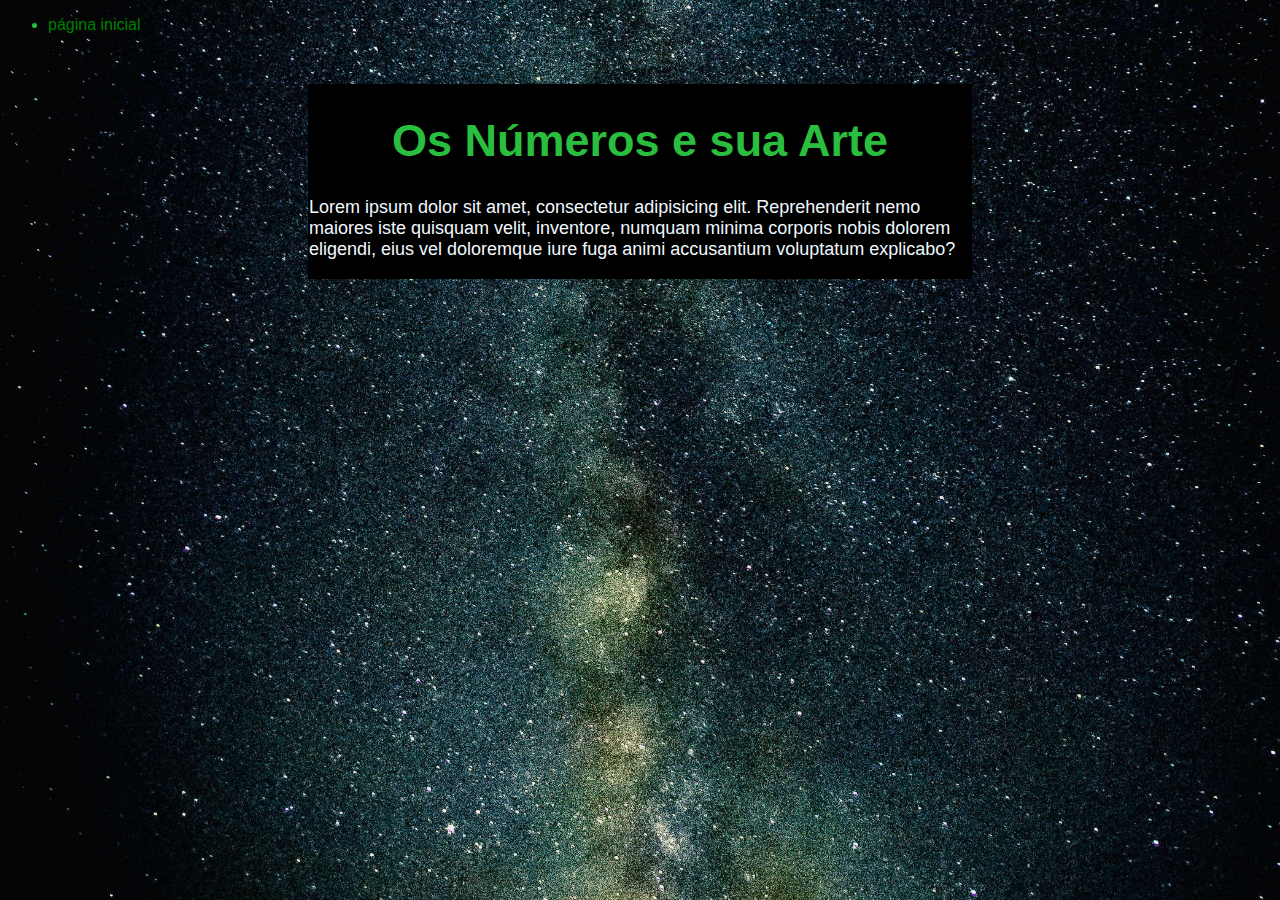
==== numerology.html @ 92810f21 "grandes mudanças" ====
<!DOCTYPE html>
<html lang="pt-br">
<head>
    <meta charset="UTF-8">
    <meta http-equiv="X-UA-Compatible" content="IE=edge">
    <meta name="viewport" content="width=device-width, initial-scale=1.0">
    <title>números</title>
    <link rel="stylesheet" href="style.css">
</head>
<body>
    <ul>
        <li><a href="index.html">página inicial</a></li>
    </ul>
    <div class="boxed">
        <h1>Os Números e sua Arte</h1>
        <p>Lorem ipsum dolor sit amet, consectetur adipisicing elit. Reprehenderit nemo maiores iste quisquam velit, inventore, numquam minima corporis nobis dolorem eligendi, eius vel doloremque iure fuga animi accusantium voluptatum explicabo?</p>


    </div>
</body>
</html>
---- style.css ----
@media (max-width: 900px) {

body{
    font-family: 'Gill Sans', 'Gill Sans MT', Calibri, 'Trebuchet MS', sans-serif; color: rgb(255, 255, 255)) ; background-image: url("espaco.jpg"); height: 100%; background-position: center;
    background-repeat: no-repeat;
    background-size: cover;
    text-align: left;
}
h1{
  text-align: center;
  vertical-align: top;
  font-size: 45px;
  color: rgb(42, 190, 62);
}

h2{
  font-size: 25px;
  color: rgb(42, 190, 62);
}

p{
  font-size: 18px;
  color: aliceblue;
}

a:link {
  color: green;
  background-color: transparent;
  text-decoration: none;
}

a:visited {
  color: green;
  background-color: transparent;
  text-decoration: none;
}

a:hover {
  color: red;
  background-color: transparent;
  text-decoration: underline;
}

a:active {
  color: yellow;
  background-color: transparent;
  text-decoration: underline;
}
}

@media (min-width: 901px) {

.boxed {
    border: 1px solid rgb(0, 0, 0) ;
   background-color: black;
    top: 50%;
    left: 50%;
    margin-right: 300px;
    margin-left: 300px;
    margin-top: 50px;
  }

  body{
    font-family: Arial, Helvetica, sans-serif; color: rgb(42, 190, 62) ; background-image: url("espaco.jpg"); height: 100%; background-position: center;
    background-size: cover;} 
}

h1{
  text-align: center;
  vertical-align: top;
  font-size: 45px;
}

h2{
  font-size: 25px;
}

p{
  font-size: 18px;
  color: aliceblue;
}

a:link {
  color: green;
  background-color: transparent;
  text-decoration: none;
}

a:visited {
  color: green;
  background-color: transparent;
  text-decoration: none;
}

a:hover {
  color: red;
  background-color: transparent;
  text-decoration: underline;
}

a:active {
  color: yellow;
  background-color: transparent;
  text-decoration: underline;
}
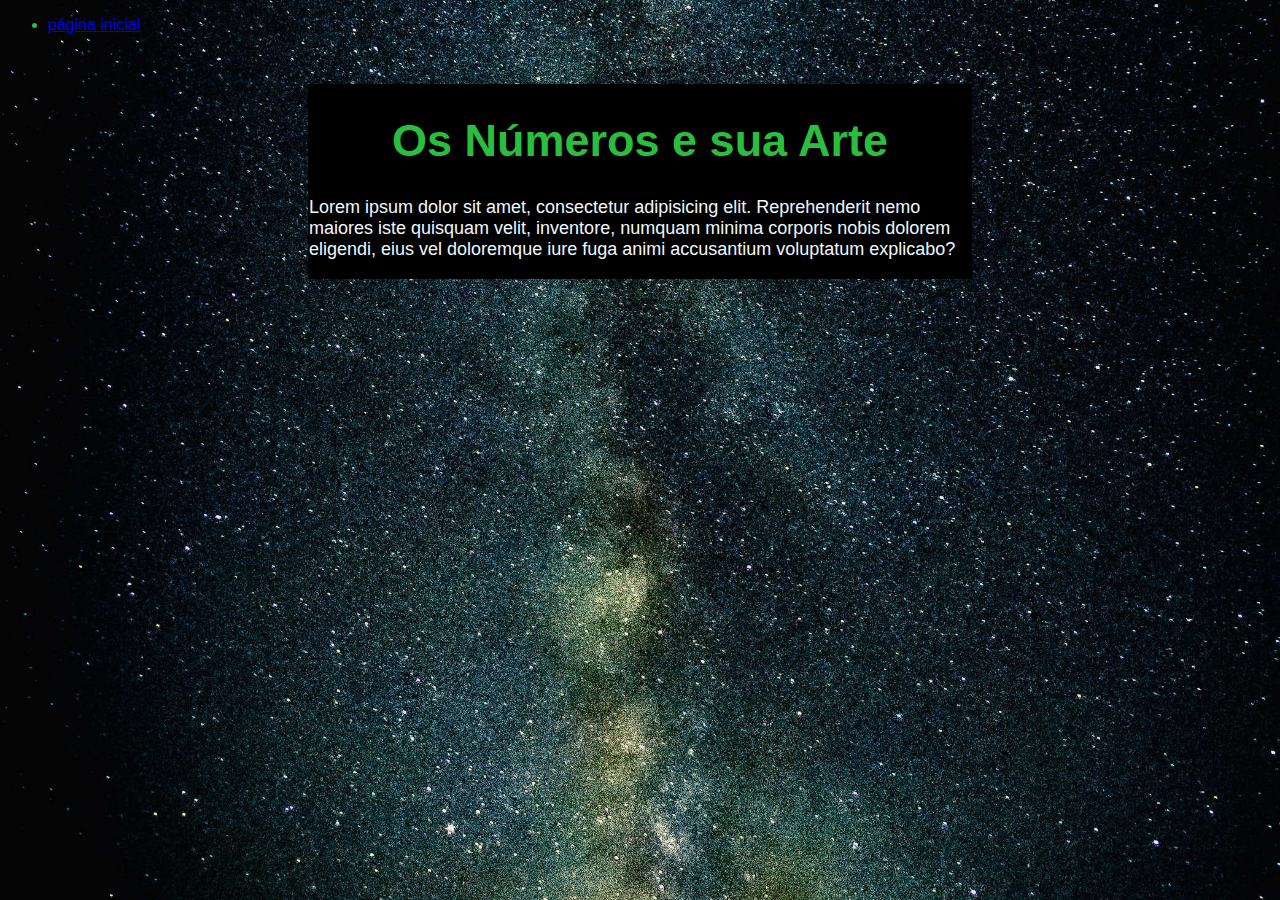
==== commit 64b8906d: "grande commit" ====
--- a/numerology.html
+++ b/numerology.html
@@ -6,6 +6,7 @@
     <meta name="viewport" content="width=device-width, initial-scale=1.0">
     <title>números</title>
     <link rel="stylesheet" href="style.css">
+    <link rel="shortcut icon" href="favicon.ico" type="image/x-icon">
 </head>
 <body>
     <ul>
--- a/style.css
+++ b/style.css
@@ -1,7 +1,11 @@
+body{
+  color: rgb(42, 190, 62);
+}
+
 @media (max-width: 900px) {
 
 body{
-    font-family: 'Gill Sans', 'Gill Sans MT', Calibri, 'Trebuchet MS', sans-serif; color: rgb(255, 255, 255)) ; background-image: url("espaco.jpg"); height: 100%; background-position: center;
+    font-family: 'Gill Sans', 'Gill Sans MT', Calibri, 'Trebuchet MS', sans-serif; color: rgb(42, 190, 62); background-image: url("espaco.jpg"); height: 100%; background-position: center;
     background-repeat: no-repeat;
     background-size: cover;
     text-align: left;
@@ -46,6 +50,15 @@
   background-color: transparent;
   text-decoration: underline;
 }
+
+.title{
+  font-size: 33px;
+}
+
+img{
+  width: 41px;
+}
+
 }
 
 @media (min-width: 901px) {
@@ -63,7 +76,7 @@
   body{
     font-family: Arial, Helvetica, sans-serif; color: rgb(42, 190, 62) ; background-image: url("espaco.jpg"); height: 100%; background-position: center;
     background-size: cover;} 
-}
+
 
 h1{
   text-align: center;
@@ -80,26 +93,13 @@
   color: aliceblue;
 }
 
-a:link {
-  color: green;
-  background-color: transparent;
-  text-decoration: none;
+.menu{
+  color: rgb(42, 190, 62);
 }
 
-a:visited {
-  color: green;
-  background-color: transparent;
-  text-decoration: none;
+.title{
+  text-align: center;
+  font-size: 50px;
+  font-family: Georgia, 'Times New Roman', Times, serif;
 }
-
-a:hover {
-  color: red;
-  background-color: transparent;
-  text-decoration: underline;
-}
-
-a:active {
-  color: yellow;
-  background-color: transparent;
-  text-decoration: underline;
 }